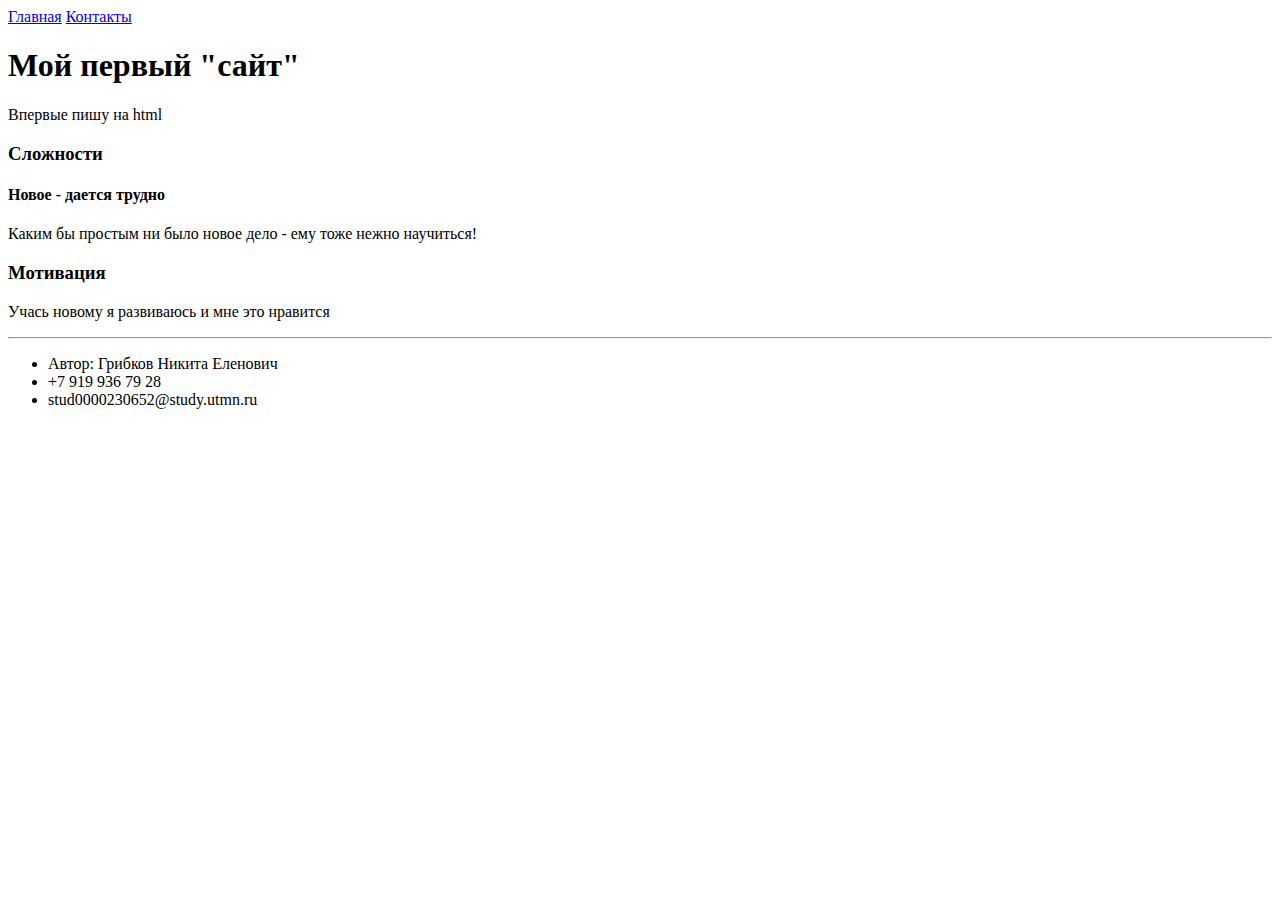
==== main.html @ 76fe0249 "lesson1" ====
<!DOCTYPE html>
<html lang="en">
<head>
    <meta charset="UTF-8">
    <title>Главная</title>
    <a href="main.html">Главная</a>
    <a href="contacts.html">Контакты</a>
</head>
<body>
    <h1>Мой первый "сайт"</h1>
    <p>Впервые пишу на html</p>
    <h3>Сложности</h3>
    <h4>Новое - дается трудно</h4>
    <p>Каким бы простым ни было новое дело - ему тоже нежно научиться!</p>
    <h3>Мотивация</h3>
    <p>Учась новому я развиваюсь и мне это нравится</p>
    <hr>
    <ul>
        <li>Автор: Грибков Никита Еленович</li>
        <li>+7 919 936 79 28</li>
        <li>stud0000230652@study.utmn.ru</li>
    </ul>
</body>
</html>
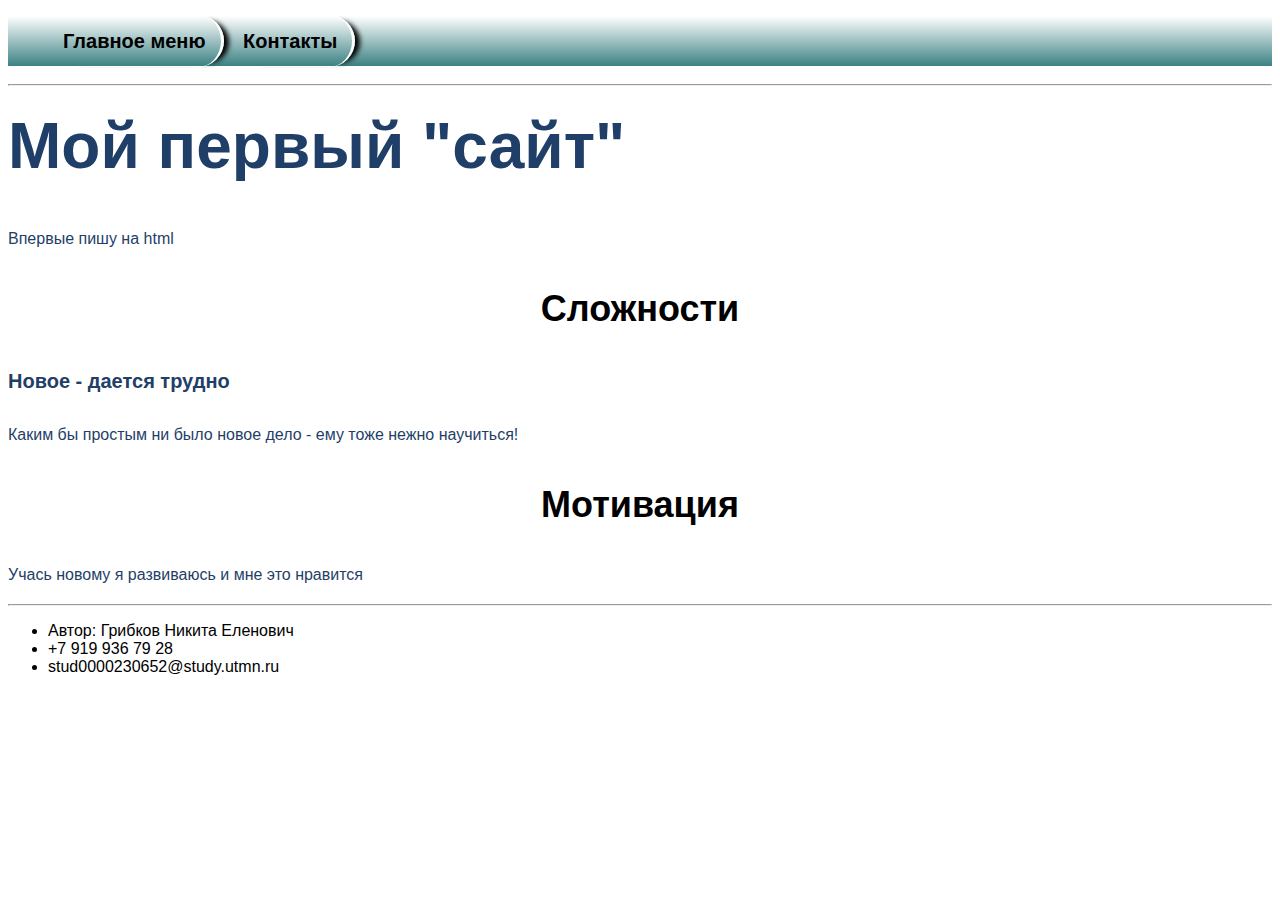
==== commit 9304d4e3: "Merge 6f532644f814f09b356fea168ff16b5fc8e72154 into d5f70da713f691ac3f34af8753f35e23486ae1fd" ====
--- a/main.html
+++ b/main.html
@@ -3,22 +3,30 @@
 <head>
     <meta charset="UTF-8">
     <title>Главная</title>
-    <a href="main.html">Главная</a>
-    <a href="contacts.html">Контакты</a>
+    <link rel="stylesheet" href="./src/assets/styles/style.css">
 </head>
+<header class = "header">
+    <nav>
+        <ul class="headList">
+            <li><a href="./main.html">Главное меню</a></li>
+            <li><a href="./contacts.html">Контакты</a></li>
+        </ul>
+    </nav>
+    <hr>
+</header>
 <body>
-    <h1>Мой первый "сайт"</h1>
-    <p>Впервые пишу на html</p>
-    <h3>Сложности</h3>
-    <h4>Новое - дается трудно</h4>
-    <p>Каким бы простым ни было новое дело - ему тоже нежно научиться!</p>
-    <h3>Мотивация</h3>
-    <p>Учась новому я развиваюсь и мне это нравится</p>
-    <hr>
-    <ul>
-        <li>Автор: Грибков Никита Еленович</li>
-        <li>+7 919 936 79 28</li>
-        <li>stud0000230652@study.utmn.ru</li>
-    </ul>
+<h1 class="h1">Мой первый "сайт"</h1>
+<p class="p">Впервые пишу на html</p>
+<h3 class="h3">Сложности</h3>
+<h4 class="h4">Новое - дается трудно</h4>
+<p class="p">Каким бы простым ни было новое дело - ему тоже нежно научиться!</p>
+<h3 class="h3">Мотивация</h3>
+<p class="p">Учась новому я развиваюсь и мне это нравится</p>
+<hr>
+<ul>
+    <li>Автор: Грибков Никита Еленович</li>
+    <li>+7 919 936 79 28</li>
+    <li>stud0000230652@study.utmn.ru</li>
+</ul>
 </body>
 </html>--- a/src/assets/styles/style.css
+++ b/src/assets/styles/style.css
@@ -0,0 +1,73 @@
+@import "./global.css";
+@import "./fonts.css";
+@import "./utils.css";
+
+.test {
+    color: yellow !important;
+}
+
+.test {
+    color: red !important;
+}
+
+.p {
+    font-size: 16px;
+    line-height: 26px;
+    color: #1F3F68;
+}
+.h1 {
+    font-size: 64px;
+    color: #1F3F68;
+}
+.h2 {
+    font-weight: 500;
+    font-size: 44px;
+    text-align: center;
+}
+.h3 {
+    font-size: 36px;
+    text-align: center;
+}
+.h4 {
+    font-size: 20px;
+    line-height: 30px;
+    color: #1F3F68;
+}
+.texstLine{
+    border: 1px solid #356EAD;
+    box-sizing: border-box;
+    border-radius: 10px;
+    opacity: 0.4;
+}
+.button{
+    background: linear-gradient(90deg, rgba(71, 118, 230, 1) 0%, rgba(152, 100, 235, 1) 100%);
+    box-shadow: 5px 20px 50px rgba(16, 112, 177, 0.2);
+    border-radius: 10px;
+    font-weight: 500;
+    font-size: 16px;
+    line-height: 26px;
+    text-align: center;
+    color: #FFFFFF;
+    text-transform: uppercase;
+}
+.cont{
+    background-image:url(https://celes.club/uploads/posts/2022-10/1667039266_4-celes-club-p-oboi-na-planshet-kotiki-pinterest-6.jpg);
+}
+.header{
+    height: 50px;
+    background: linear-gradient(0deg, rgba(60,129,131,1) 0%, rgba(255,255,255,1) 100%);
+    line-height: 50px;
+}
+.header a{
+    padding: 15px;
+    border-radius: 50px;
+    border-right: 3px solid white;
+    box-shadow: 10px 1px 5px -5px black;
+    color: #000000;
+    text-decoration: none;
+    font-size: 20px;
+    font-weight: 700;
+}
+.headList li{
+    display:inline;
+}
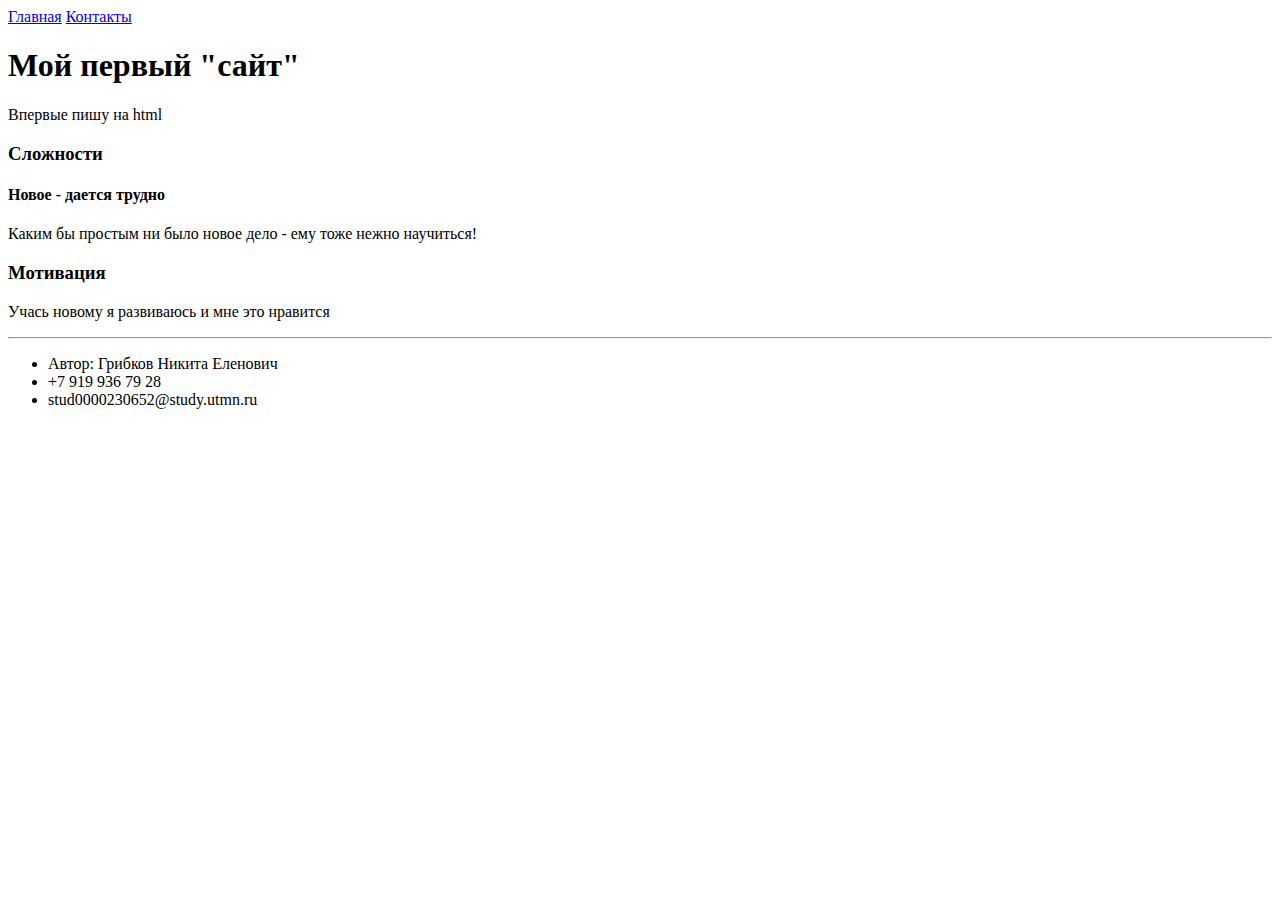
==== commit ddf26acf: "Merge 76fe02497a2e20182ade20243bf66274e681f9ba into d5f70da713f691ac3f34af8753f35e23486ae1fd" ====
--- a/main.html
+++ b/main.html
@@ -3,30 +3,22 @@
 <head>
     <meta charset="UTF-8">
     <title>Главная</title>
-    <link rel="stylesheet" href="./src/assets/styles/style.css">
+    <a href="main.html">Главная</a>
+    <a href="contacts.html">Контакты</a>
 </head>
-<header class = "header">
-    <nav>
-        <ul class="headList">
-            <li><a href="./main.html">Главное меню</a></li>
-            <li><a href="./contacts.html">Контакты</a></li>
-        </ul>
-    </nav>
+<body>
+    <h1>Мой первый "сайт"</h1>
+    <p>Впервые пишу на html</p>
+    <h3>Сложности</h3>
+    <h4>Новое - дается трудно</h4>
+    <p>Каким бы простым ни было новое дело - ему тоже нежно научиться!</p>
+    <h3>Мотивация</h3>
+    <p>Учась новому я развиваюсь и мне это нравится</p>
     <hr>
-</header>
-<body>
-<h1 class="h1">Мой первый "сайт"</h1>
-<p class="p">Впервые пишу на html</p>
-<h3 class="h3">Сложности</h3>
-<h4 class="h4">Новое - дается трудно</h4>
-<p class="p">Каким бы простым ни было новое дело - ему тоже нежно научиться!</p>
-<h3 class="h3">Мотивация</h3>
-<p class="p">Учась новому я развиваюсь и мне это нравится</p>
-<hr>
-<ul>
-    <li>Автор: Грибков Никита Еленович</li>
-    <li>+7 919 936 79 28</li>
-    <li>stud0000230652@study.utmn.ru</li>
-</ul>
+    <ul>
+        <li>Автор: Грибков Никита Еленович</li>
+        <li>+7 919 936 79 28</li>
+        <li>stud0000230652@study.utmn.ru</li>
+    </ul>
 </body>
 </html>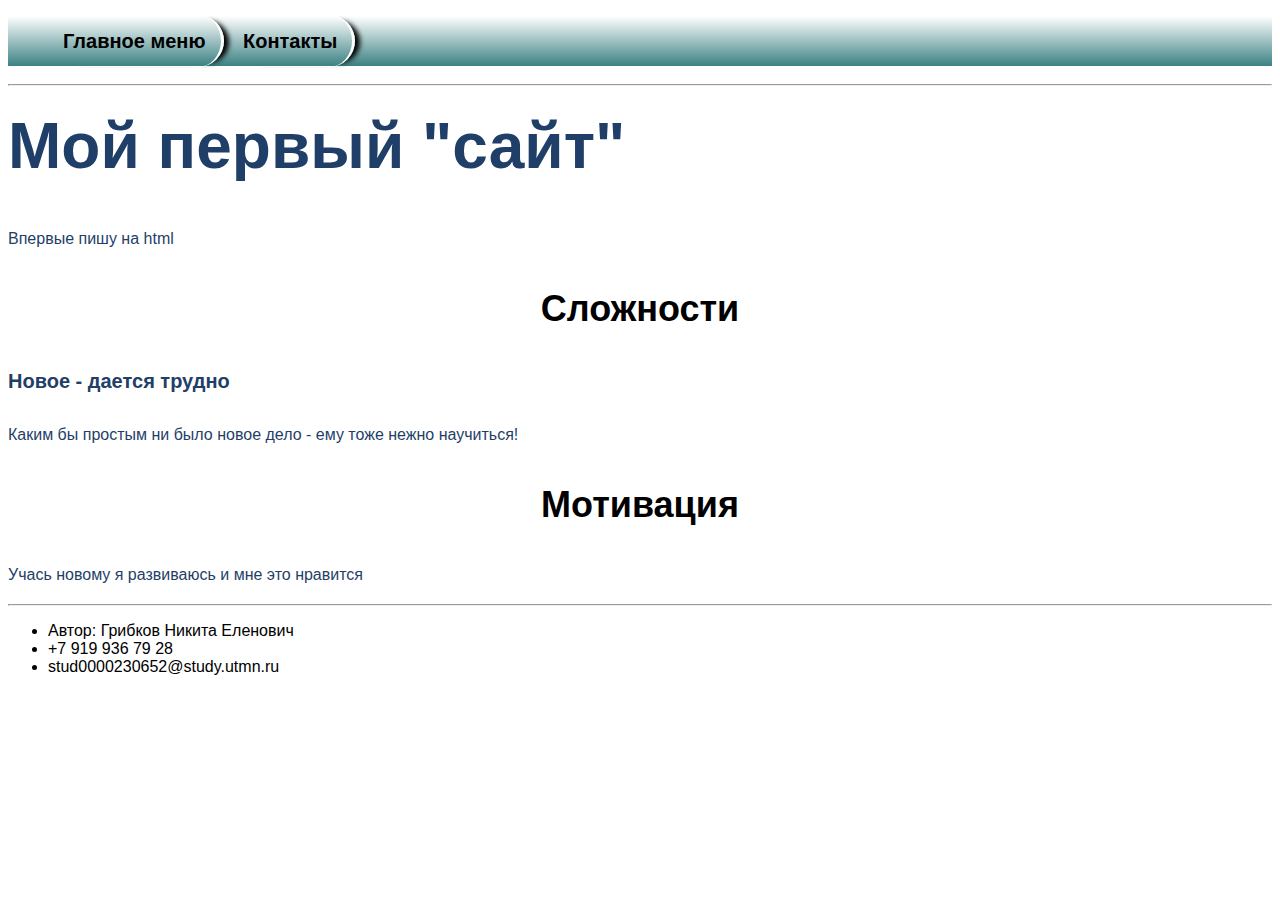
==== commit 6f532644: "lesson2" ====
--- a/main.html
+++ b/main.html
@@ -3,22 +3,30 @@
 <head>
     <meta charset="UTF-8">
     <title>Главная</title>
-    <a href="main.html">Главная</a>
-    <a href="contacts.html">Контакты</a>
+    <link rel="stylesheet" href="./src/assets/styles/style.css">
 </head>
+<header class = "header">
+    <nav>
+        <ul class="headList">
+            <li><a href="./main.html">Главное меню</a></li>
+            <li><a href="./contacts.html">Контакты</a></li>
+        </ul>
+    </nav>
+    <hr>
+</header>
 <body>
-    <h1>Мой первый "сайт"</h1>
-    <p>Впервые пишу на html</p>
-    <h3>Сложности</h3>
-    <h4>Новое - дается трудно</h4>
-    <p>Каким бы простым ни было новое дело - ему тоже нежно научиться!</p>
-    <h3>Мотивация</h3>
-    <p>Учась новому я развиваюсь и мне это нравится</p>
-    <hr>
-    <ul>
-        <li>Автор: Грибков Никита Еленович</li>
-        <li>+7 919 936 79 28</li>
-        <li>stud0000230652@study.utmn.ru</li>
-    </ul>
+<h1 class="h1">Мой первый "сайт"</h1>
+<p class="p">Впервые пишу на html</p>
+<h3 class="h3">Сложности</h3>
+<h4 class="h4">Новое - дается трудно</h4>
+<p class="p">Каким бы простым ни было новое дело - ему тоже нежно научиться!</p>
+<h3 class="h3">Мотивация</h3>
+<p class="p">Учась новому я развиваюсь и мне это нравится</p>
+<hr>
+<ul>
+    <li>Автор: Грибков Никита Еленович</li>
+    <li>+7 919 936 79 28</li>
+    <li>stud0000230652@study.utmn.ru</li>
+</ul>
 </body>
 </html>--- a/src/assets/styles/style.css
+++ b/src/assets/styles/style.css
@@ -0,0 +1,73 @@
+@import "./global.css";
+@import "./fonts.css";
+@import "./utils.css";
+
+.test {
+    color: yellow !important;
+}
+
+.test {
+    color: red !important;
+}
+
+.p {
+    font-size: 16px;
+    line-height: 26px;
+    color: #1F3F68;
+}
+.h1 {
+    font-size: 64px;
+    color: #1F3F68;
+}
+.h2 {
+    font-weight: 500;
+    font-size: 44px;
+    text-align: center;
+}
+.h3 {
+    font-size: 36px;
+    text-align: center;
+}
+.h4 {
+    font-size: 20px;
+    line-height: 30px;
+    color: #1F3F68;
+}
+.texstLine{
+    border: 1px solid #356EAD;
+    box-sizing: border-box;
+    border-radius: 10px;
+    opacity: 0.4;
+}
+.button{
+    background: linear-gradient(90deg, rgba(71, 118, 230, 1) 0%, rgba(152, 100, 235, 1) 100%);
+    box-shadow: 5px 20px 50px rgba(16, 112, 177, 0.2);
+    border-radius: 10px;
+    font-weight: 500;
+    font-size: 16px;
+    line-height: 26px;
+    text-align: center;
+    color: #FFFFFF;
+    text-transform: uppercase;
+}
+.cont{
+    background-image:url(https://celes.club/uploads/posts/2022-10/1667039266_4-celes-club-p-oboi-na-planshet-kotiki-pinterest-6.jpg);
+}
+.header{
+    height: 50px;
+    background: linear-gradient(0deg, rgba(60,129,131,1) 0%, rgba(255,255,255,1) 100%);
+    line-height: 50px;
+}
+.header a{
+    padding: 15px;
+    border-radius: 50px;
+    border-right: 3px solid white;
+    box-shadow: 10px 1px 5px -5px black;
+    color: #000000;
+    text-decoration: none;
+    font-size: 20px;
+    font-weight: 700;
+}
+.headList li{
+    display:inline;
+}
